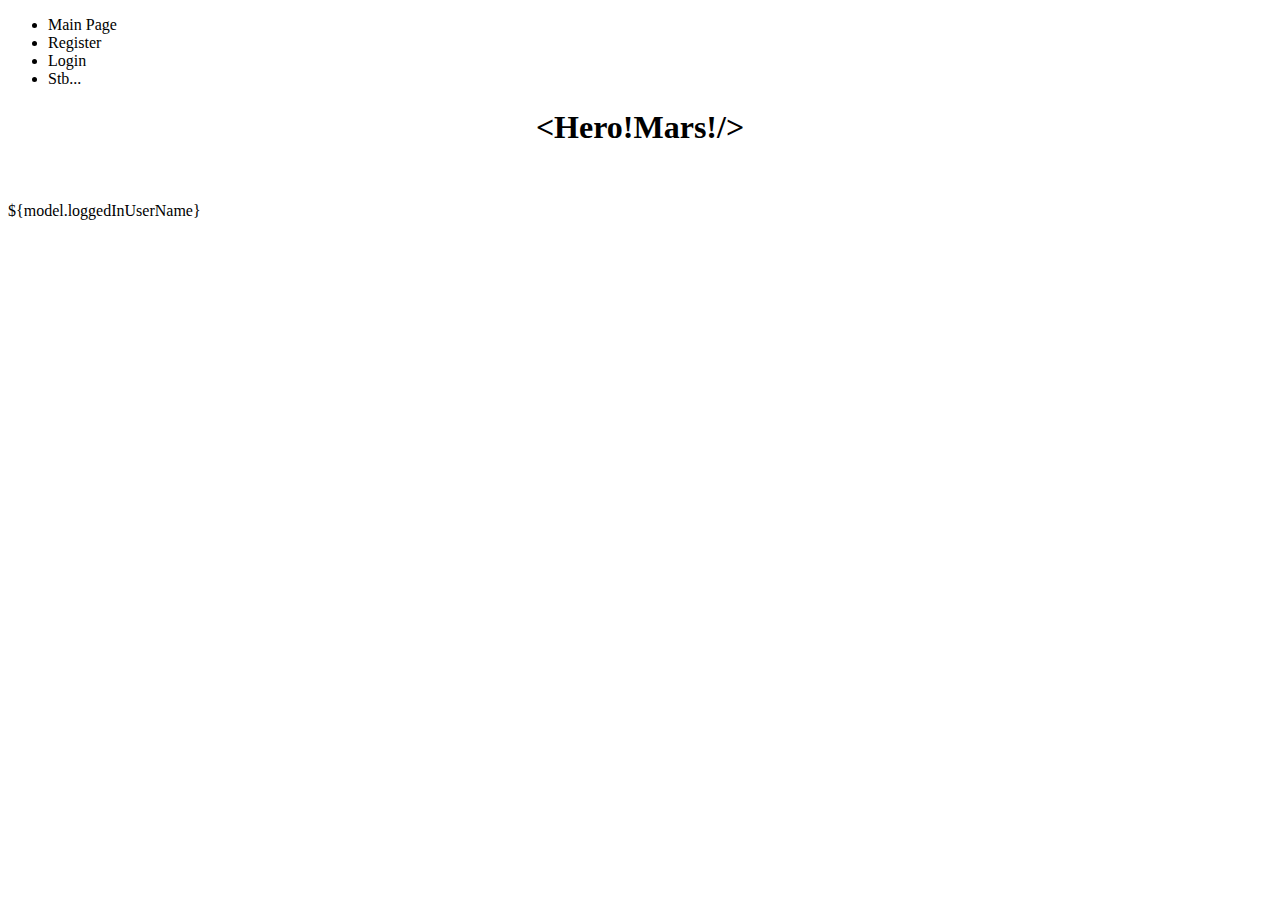
==== src/main/resources/templates/index.html @ 9a303999 "Playing with sessions - not working yet" ====
<!DOCTYPE html>
<html>
<head>
<meta charset="UTF-8">
<title>HeroMars - Main Page</title>

   <link rel="stylesheet" href="https://stackpath.bootstrapcdn.com/bootstrap/4.2.1/css/bootstrap.min.css" integrity="sha384-GJzZqFGwb1QTTN6wy59ffF1BuGJpLSa9DkKMp0DgiMDm4iYMj70gZWKYbI706tWS"
   crossorigin="anonymous">

   <script src="https://code.jquery.com/jquery-3.3.1.slim.min.js" integrity="sha384-q8i/X+965DzO0rT7abK41JStQIAqVgRVzpbzo5smXKp4YfRvH+8abtTE1Pi6jizo"
   crossorigin="anonymous"></script>
   <script src="https://cdnjs.cloudflare.com/ajax/libs/popper.js/1.14.6/umd/popper.min.js" integrity="sha384-wHAiFfRlMFy6i5SRaxvfOCifBUQy1xHdJ/yoi7FRNXMRBu5WHdZYu1hA6ZOblgut"
   crossorigin="anonymous"></script>
   <script src="https://stackpath.bootstrapcdn.com/bootstrap/4.2.1/js/bootstrap.min.js" integrity="sha384-B0UglyR+jN6CkvvICOB2joaf5I4l3gm9GU6Hc1og6Ls7i6U/mkkaduKaBhlAXv9k"
   crossorigin="anonymous"></script>
   
   <link rel="stylesheet" type="text/css" href="../css/index.css" />
   
   <script>
   
   
   
   document.getElementsByClassName("userNameSession").item(0).style.visibility="hidden";
   
   </script>

</head>

<body>


      <ul class="nav nav-tabs justify-content-center">
        <li class="nav-item">
          <a class="nav-link active" th:href="@{/index}">Main Page</a>
        </li>
        <li class="nav-item">
          <a class="nav-link" th:href="@{/register}">Register</a>
        </li>
        <li class="nav-item">
          <a class="nav-link" th:href="@{/login}">Login</a>
        </li>
        <li class="nav-item">
          <a class="nav-link" th:href="@{/stb}">Stb...</a>
        </li>
      </ul>


	<h1 align="center">&ltHero!Mars!/&gt</h1>
	
	<br/>
	
	<p>${model.loggedInUserName}</p>

</body>
</html>
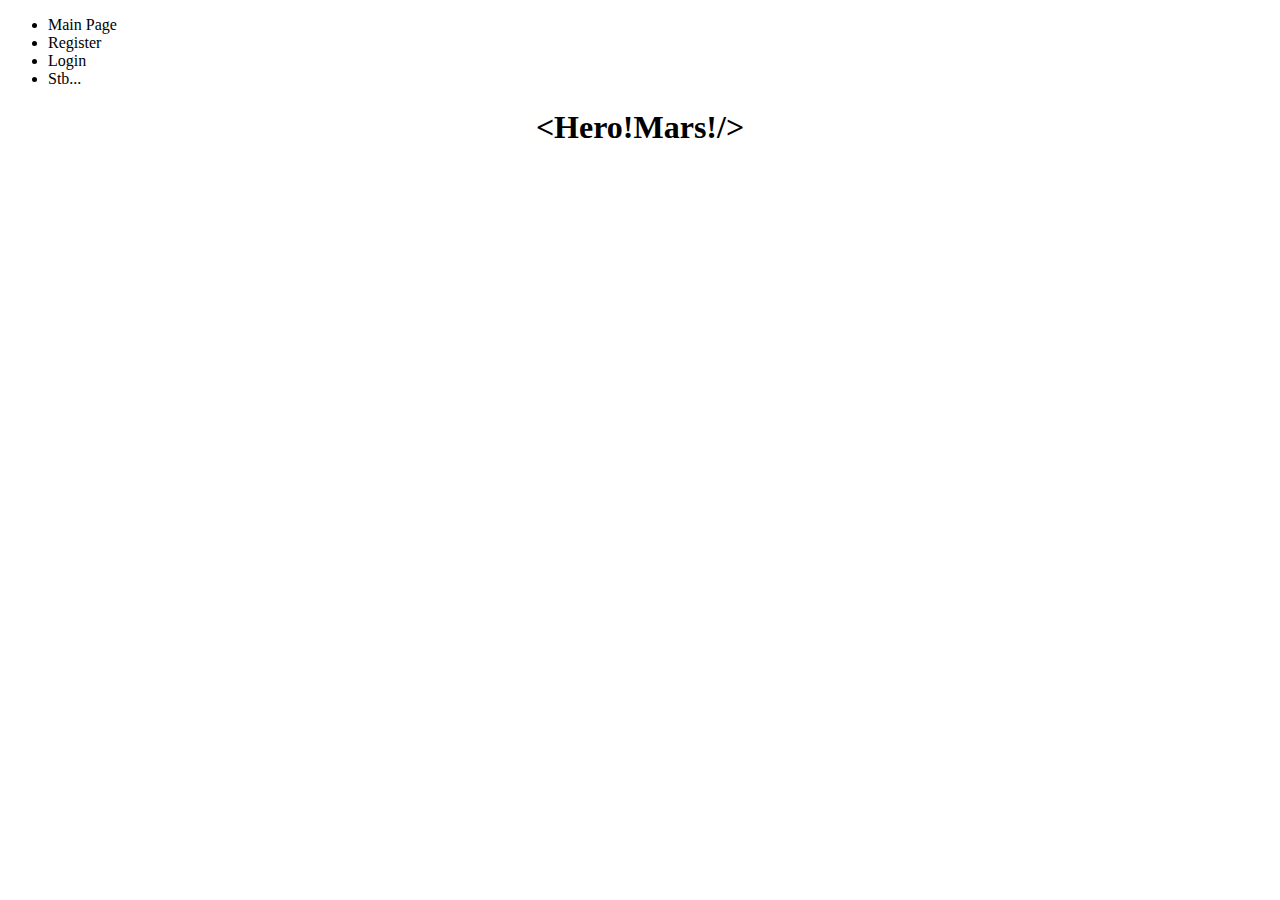
==== commit 7f39e2f1: "Minor updates (entities, session log)" ====
--- a/src/main/resources/templates/index.html
+++ b/src/main/resources/templates/index.html
@@ -15,14 +15,6 @@
    crossorigin="anonymous"></script>
    
    <link rel="stylesheet" type="text/css" href="../css/index.css" />
-   
-   <script>
-   
-   
-   
-   document.getElementsByClassName("userNameSession").item(0).style.visibility="hidden";
-   
-   </script>
 
 </head>
 
@@ -49,7 +41,7 @@
 	
 	<br/>
 	
-	<p>${model.loggedInUserName}</p>
+	<p th:text="'Logged in as: ' + ${loggedInUserName}" th:unless="${loggedInUserName == null}"></p>
 
 </body>
 </html>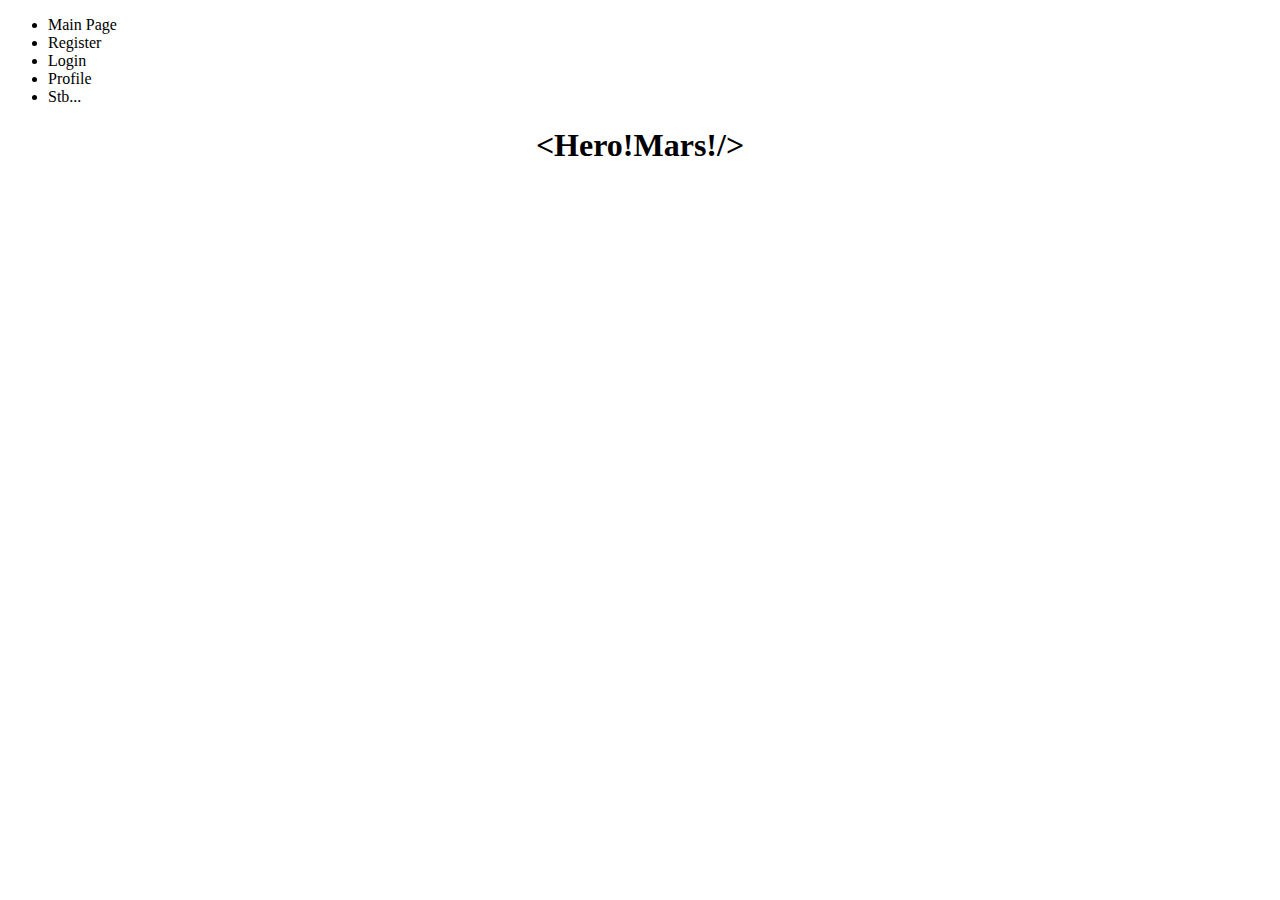
==== commit d6bd3925: "Hero selection is working and handled by the Session" ====
--- a/src/main/resources/templates/index.html
+++ b/src/main/resources/templates/index.html
@@ -32,6 +32,9 @@
           <a class="nav-link" th:href="@{/login}">Login</a>
         </li>
         <li class="nav-item">
+			<a class="nav-link" th:href="@{/profile}" th:unless="${loggedInUserName == null}">Profile</a>
+		</li>
+        <li class="nav-item">
           <a class="nav-link" th:href="@{/stb}">Stb...</a>
         </li>
       </ul>
@@ -42,6 +45,7 @@
 	<br/>
 	
 	<p th:text="'Logged in as: ' + ${loggedInUserName}" th:unless="${loggedInUserName == null}"></p>
+	<p th:text="'Selected hero: ' + ${currentHeroName}" th:unless="${currentHeroName == null}"></p>
 
 </body>
 </html>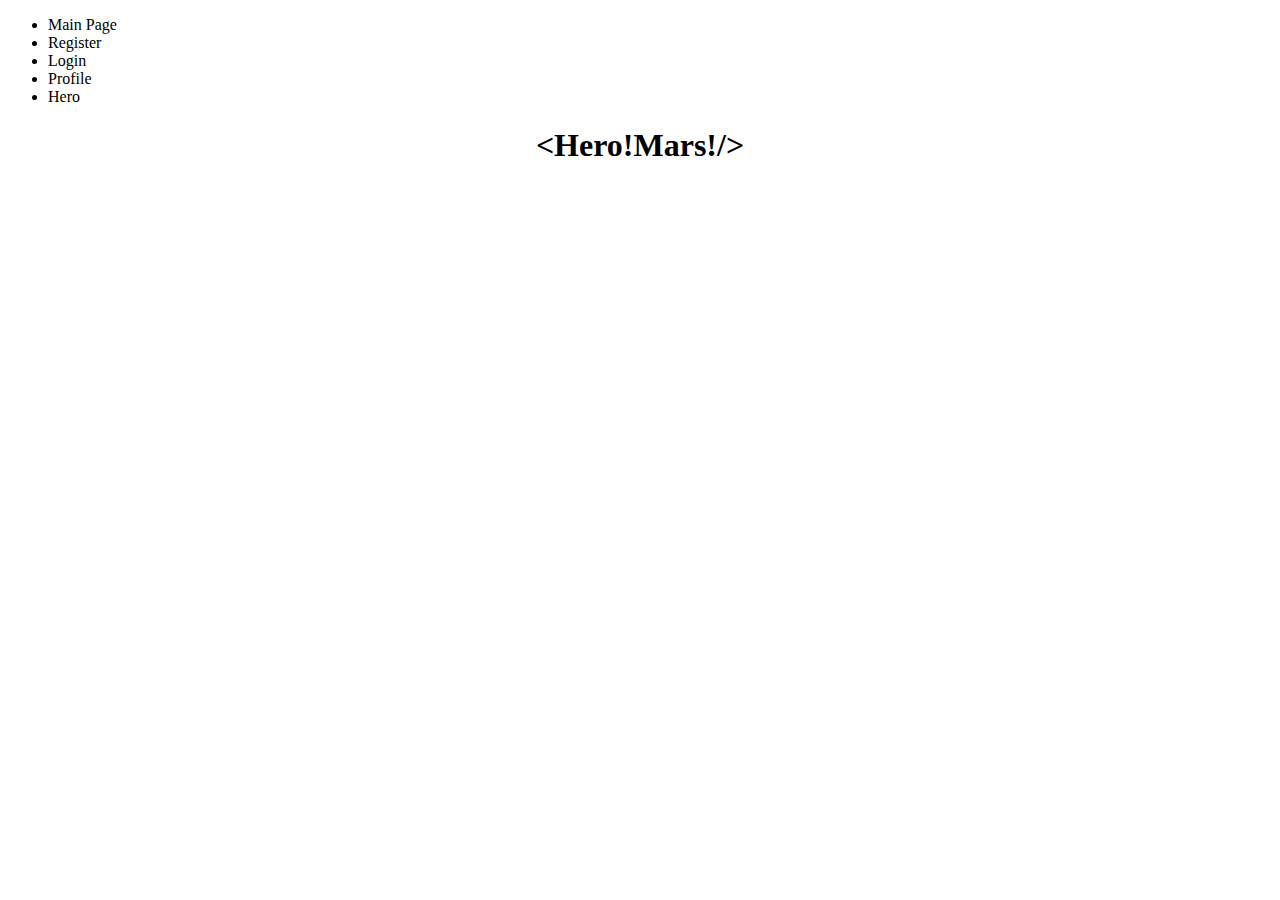
==== commit ccf17a56: "Adding Hero page to all site along with session data in all controllers." ====
--- a/src/main/resources/templates/index.html
+++ b/src/main/resources/templates/index.html
@@ -1,5 +1,6 @@
-<!DOCTYPE html>
-<html>
+<!DOCTYPE html SYSTEM "http://www.thymeleaf.org/dtd/xhtml11-thymeleaf-4.dtd">
+<html xmlns="http://www.w3.org/1999/xhtml"
+      xmlns:th="http://www.thymeleaf.org">
 <head>
 <meta charset="UTF-8">
 <title>HeroMars - Main Page</title>
@@ -22,22 +23,22 @@
 
 
       <ul class="nav nav-tabs justify-content-center">
-        <li class="nav-item">
-          <a class="nav-link active" th:href="@{/index}">Main Page</a>
-        </li>
-        <li class="nav-item">
-          <a class="nav-link" th:href="@{/register}">Register</a>
-        </li>
-        <li class="nav-item">
-          <a class="nav-link" th:href="@{/login}">Login</a>
-        </li>
-        <li class="nav-item">
-			<a class="nav-link" th:href="@{/profile}" th:unless="${loggedInUserName == null}">Profile</a>
+		<li class="nav-item">
+        	<a class="nav-link active" th:href="@{/index}">Main Page</a>
+      	</li>
+      	<li class="nav-item">
+        	<a class="nav-link" th:href="@{/register}">Register</a>
+      	</li>
+      	<li class="nav-item">
+			<a class="nav-link" th:href="@{/login}">Login</a>
+      	</li>
+      	<li class="nav-item">
+			<a class="nav-link" th:href="@{/profile}" th:unless="${sessionData == null || sessionData.currentUserName == null}">Profile</a>
 		</li>
-        <li class="nav-item">
-          <a class="nav-link" th:href="@{/stb}">Stb...</a>
-        </li>
-      </ul>
+      	<li class="nav-item">
+        	<a class="nav-link" th:href="@{/hero}" th:unless="${sessionData == null || sessionData.currentUserName == null || sessionData.currentHeroName == null}">Hero</a>
+      	</li>
+    </ul>
 
 
 	<h1 align="center">&ltHero!Mars!/&gt</h1>
@@ -46,6 +47,14 @@
 	
 	<p th:text="'Logged in as: ' + ${loggedInUserName}" th:unless="${loggedInUserName == null}"></p>
 	<p th:text="'Selected hero: ' + ${currentHeroName}" th:unless="${currentHeroName == null}"></p>
+	
+	
+	<div>
+	
+	<p th:text="'Logged in as: ' + ${session2.currentUserName}" th:unless="${session2 == null || session2.currentUserName == null}"></p>
+	<p th:text="'Selected hero: ' + ${session2.currentHeroName}" th:unless="${session2 == null || session2.currentHeroName == null}"></p>
+	
+	</div>
 
 </body>
 </html>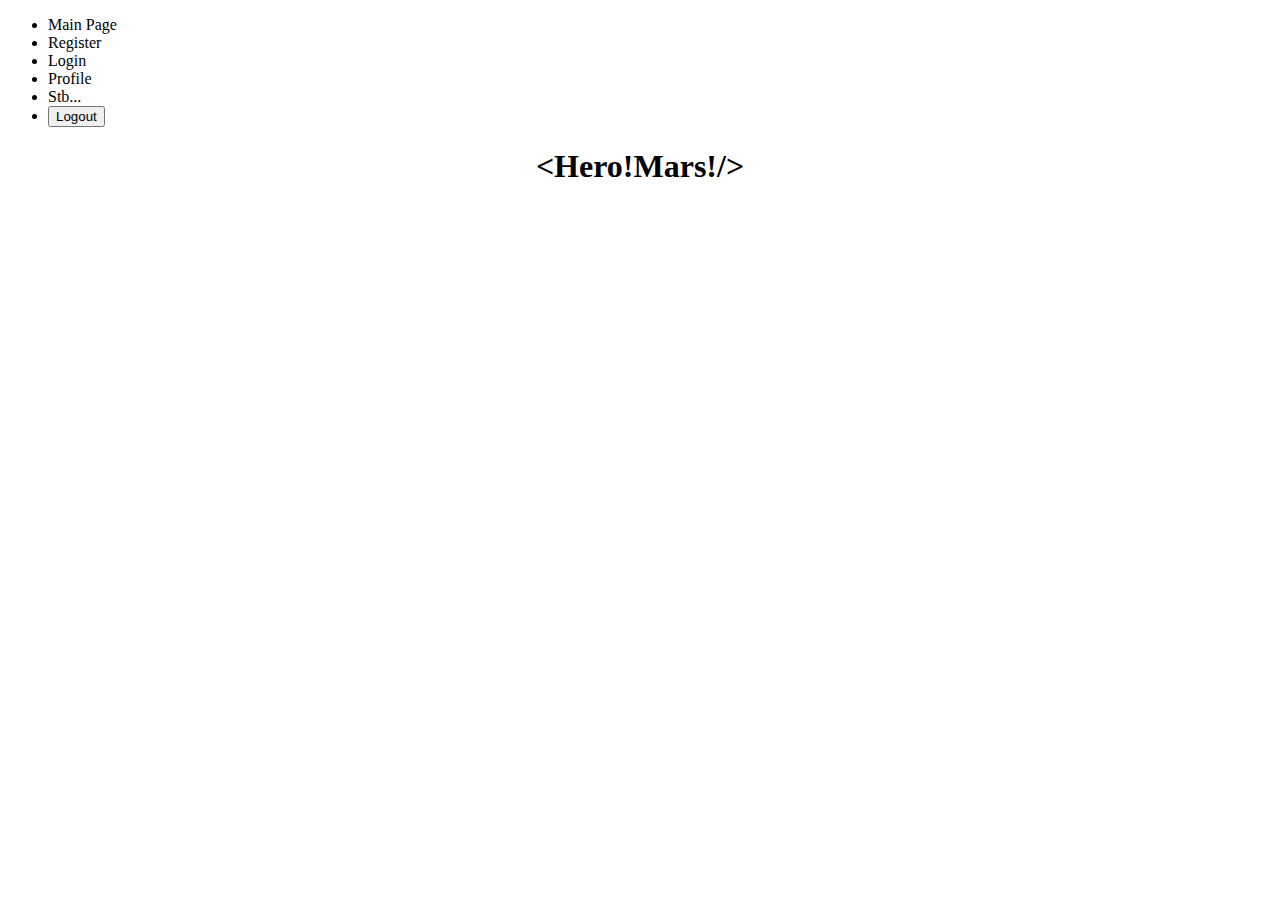
==== commit c5740cae: "Logout is working" ====
--- a/src/main/resources/templates/index.html
+++ b/src/main/resources/templates/index.html
@@ -1,59 +1,69 @@
 <!DOCTYPE html SYSTEM "http://www.thymeleaf.org/dtd/xhtml11-thymeleaf-4.dtd">
 <html xmlns="http://www.w3.org/1999/xhtml"
-      xmlns:th="http://www.thymeleaf.org">
+	xmlns:th="http://www.thymeleaf.org">
 <head>
 <meta charset="UTF-8">
 <title>HeroMars - Main Page</title>
 
-   <link rel="stylesheet" href="https://stackpath.bootstrapcdn.com/bootstrap/4.2.1/css/bootstrap.min.css" integrity="sha384-GJzZqFGwb1QTTN6wy59ffF1BuGJpLSa9DkKMp0DgiMDm4iYMj70gZWKYbI706tWS"
-   crossorigin="anonymous">
+<link rel="stylesheet"
+	href="https://stackpath.bootstrapcdn.com/bootstrap/4.2.1/css/bootstrap.min.css"
+	integrity="sha384-GJzZqFGwb1QTTN6wy59ffF1BuGJpLSa9DkKMp0DgiMDm4iYMj70gZWKYbI706tWS"
+	crossorigin="anonymous">
 
-   <script src="https://code.jquery.com/jquery-3.3.1.slim.min.js" integrity="sha384-q8i/X+965DzO0rT7abK41JStQIAqVgRVzpbzo5smXKp4YfRvH+8abtTE1Pi6jizo"
-   crossorigin="anonymous"></script>
-   <script src="https://cdnjs.cloudflare.com/ajax/libs/popper.js/1.14.6/umd/popper.min.js" integrity="sha384-wHAiFfRlMFy6i5SRaxvfOCifBUQy1xHdJ/yoi7FRNXMRBu5WHdZYu1hA6ZOblgut"
-   crossorigin="anonymous"></script>
-   <script src="https://stackpath.bootstrapcdn.com/bootstrap/4.2.1/js/bootstrap.min.js" integrity="sha384-B0UglyR+jN6CkvvICOB2joaf5I4l3gm9GU6Hc1og6Ls7i6U/mkkaduKaBhlAXv9k"
-   crossorigin="anonymous"></script>
-   
-   <link rel="stylesheet" type="text/css" href="../css/index.css" />
+<script src="https://code.jquery.com/jquery-3.3.1.slim.min.js"
+	integrity="sha384-q8i/X+965DzO0rT7abK41JStQIAqVgRVzpbzo5smXKp4YfRvH+8abtTE1Pi6jizo"
+	crossorigin="anonymous"></script>
+<script
+	src="https://cdnjs.cloudflare.com/ajax/libs/popper.js/1.14.6/umd/popper.min.js"
+	integrity="sha384-wHAiFfRlMFy6i5SRaxvfOCifBUQy1xHdJ/yoi7FRNXMRBu5WHdZYu1hA6ZOblgut"
+	crossorigin="anonymous"></script>
+<script
+	src="https://stackpath.bootstrapcdn.com/bootstrap/4.2.1/js/bootstrap.min.js"
+	integrity="sha384-B0UglyR+jN6CkvvICOB2joaf5I4l3gm9GU6Hc1og6Ls7i6U/mkkaduKaBhlAXv9k"
+	crossorigin="anonymous"></script>
+
+<link rel="stylesheet" type="text/css" href="../css/index.css" />
 
 </head>
 
 <body>
 
 
-      <ul class="nav nav-tabs justify-content-center">
-		<li class="nav-item">
-        	<a class="nav-link active" th:href="@{/index}">Main Page</a>
-      	</li>
-      	<li class="nav-item">
-        	<a class="nav-link" th:href="@{/register}">Register</a>
-      	</li>
-      	<li class="nav-item">
-			<a class="nav-link" th:href="@{/login}">Login</a>
-      	</li>
-      	<li class="nav-item">
-			<a class="nav-link" th:href="@{/profile}" th:unless="${sessionData == null || sessionData.currentUserName == null}">Profile</a>
+	<ul class="nav nav-tabs justify-content-center">
+		<li class="nav-item"><a class="nav-link active"
+			th:href="@{/index}">Main Page</a></li>
+		<li class="nav-item"><a class="nav-link" th:href="@{/register}">Register</a>
 		</li>
-      	<li class="nav-item">
-        	<a class="nav-link" th:href="@{/hero}" th:unless="${sessionData == null || sessionData.currentUserName == null || sessionData.currentHeroName == null}">Hero</a>
-      	</li>
-    </ul>
+		<li class="nav-item"><a class="nav-link" th:href="@{/login}">Login</a>
+		</li>
+		<li class="nav-item"><a class="nav-link" th:href="@{/profile}"
+			th:unless="${loggedInUserName == null}">Profile</a></li>
+		<li class="nav-item"><a class="nav-link" th:href="@{/stb}">Stb...</a>
+		</li>
+		<li class="nav-item"><form class="nav-link" action="#"
+				th:action="@{/logout}" method="GET"
+				th:unless="${loggedInUserName == null}">
+				<input type="submit" value="Logout" />
+			</form></li>
+	</ul>
+
+	<h1 align="center">&ltHero!Mars!/&gt</h1>
+
+	<br />
+
+	<p th:text="'Logged in as: ' + ${loggedInUserName}"
+		th:unless="${loggedInUserName == null}"></p>
+	<p th:text="'Selected hero: ' + ${currentHeroName}"
+		th:unless="${currentHeroName == null}"></p>
 
 
-	<h1 align="center">&ltHero!Mars!/&gt</h1>
-	
-	<br/>
-	
-	<p th:text="'Logged in as: ' + ${loggedInUserName}" th:unless="${loggedInUserName == null}"></p>
-	<p th:text="'Selected hero: ' + ${currentHeroName}" th:unless="${currentHeroName == null}"></p>
-	
-	
 	<div>
-	
-	<p th:text="'Logged in as: ' + ${session2.currentUserName}" th:unless="${session2 == null || session2.currentUserName == null}"></p>
-	<p th:text="'Selected hero: ' + ${session2.currentHeroName}" th:unless="${session2 == null || session2.currentHeroName == null}"></p>
-	
+
+		<p th:text="'Logged in as: ' + ${session2.currentUserName}"
+			th:unless="${session2 == null || session2.currentUserName == null}"></p>
+		<p th:text="'Selected hero: ' + ${session2.currentHeroName}"
+			th:unless="${session2 == null || session2.currentHeroName == null}"></p>
+
 	</div>
 
 </body>
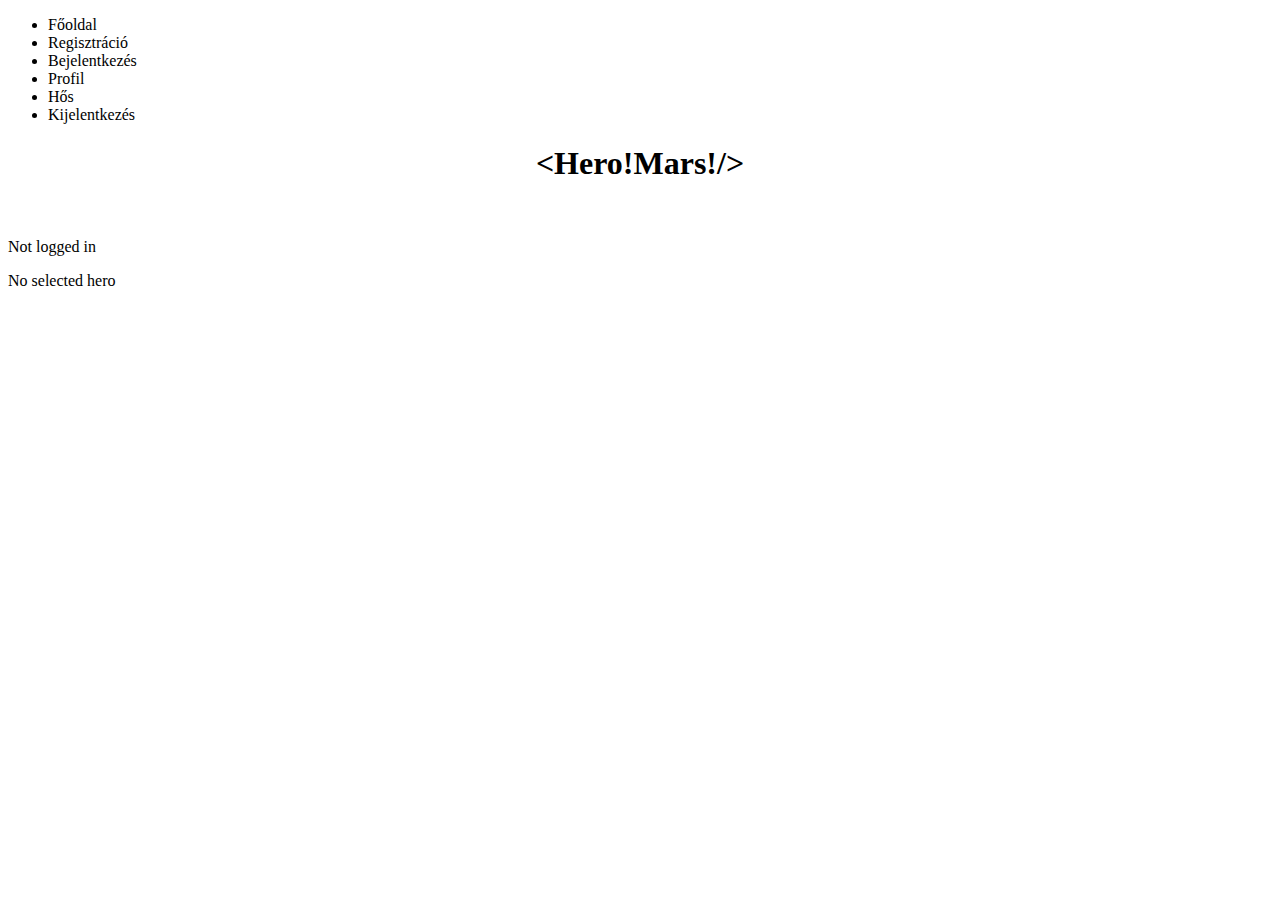
==== commit 63dbd056: "Finalizing menu structure" ====
--- a/src/main/resources/templates/index.html
+++ b/src/main/resources/templates/index.html
@@ -30,40 +30,44 @@
 
 
 	<ul class="nav nav-tabs justify-content-center">
-		<li class="nav-item"><a class="nav-link active"
-			th:href="@{/index}">Main Page</a></li>
-		<li class="nav-item"><a class="nav-link" th:href="@{/register}">Register</a>
+		<li class="nav-item">
+        	<a class="nav-link active" th:href="@{/index}">Főoldal</a>
+      	</li>
+      	<li class="nav-item">
+        	<a class="nav-link" th:href="@{/register}" th:unless="${sessionData == null || sessionData.currentUserName != null}" >Regisztráció</a>
+      	</li>
+      	<li class="nav-item">
+			<a class="nav-link" th:href="@{/login}" th:unless="${sessionData == null || sessionData.currentUserName != null}" >Bejelentkezés</a>
+      	</li>
+      	<li class="nav-item">
+			<a class="nav-link" th:href="@{/profile}" th:unless="${sessionData == null || sessionData.currentUserName == null}">Profil</a>
 		</li>
-		<li class="nav-item"><a class="nav-link" th:href="@{/login}">Login</a>
+      	<li class="nav-item">
+        	<a class="nav-link" th:href="@{/hero}" th:unless="${sessionData == null || sessionData.currentUserName == null || sessionData.currentHeroName == null}">Hős</a>
+      	</li>
+		<li class="nav-item">
+			<a class="nav-link" th:href="@{/logout}" th:unless="${sessionData == null || sessionData.currentUserName == null}">Kijelentkezés</a>
 		</li>
-		<li class="nav-item"><a class="nav-link" th:href="@{/profile}"
-			th:unless="${loggedInUserName == null}">Profile</a></li>
-		<li class="nav-item"><a class="nav-link" th:href="@{/stb}">Stb...</a>
-		</li>
-		<li class="nav-item"><form class="nav-link" action="#"
-				th:action="@{/logout}" method="GET"
-				th:unless="${loggedInUserName == null}">
-				<input type="submit" value="Logout" />
-			</form></li>
-	</ul>
+    </ul>
 
 	<h1 align="center">&ltHero!Mars!/&gt</h1>
 
 	<br />
 
-	<p th:text="'Logged in as: ' + ${loggedInUserName}"
-		th:unless="${loggedInUserName == null}"></p>
-	<p th:text="'Selected hero: ' + ${currentHeroName}"
-		th:unless="${currentHeroName == null}"></p>
+	<p th:text="'Logged in as: ' + ${sessionData.currentUserName}"
+		th:unless="${sessionData == null || sessionData.currentUserName == null}"></p>
+	<p th:text="'Selected hero: ' + ${sessionData.currentHeroName}"
+		th:unless="${sessionData == null || sessionData.currentHeroName == null}"></p>
 
+	
+	<div th:switch="${sessionData.currentUserName}" th:unless="${sessionData == null}">
+		<p th:case="null">Not logged in</p>
+		<p th:case="*" th:text="'Logged in as: ' + ${sessionData.currentUserName}"></p>
+	</div>
 
-	<div>
-
-		<p th:text="'Logged in as: ' + ${session2.currentUserName}"
-			th:unless="${session2 == null || session2.currentUserName == null}"></p>
-		<p th:text="'Selected hero: ' + ${session2.currentHeroName}"
-			th:unless="${session2 == null || session2.currentHeroName == null}"></p>
-
+	<div th:switch="${sessionData.currentHeroName}" th:unless="${sessionData == null}">
+		<p th:case="null">No selected hero</p>
+		<p th:case="*" th:text="'Selected hero: ' + ${sessionData.currentHeroName}"></p>
 	</div>
 
 </body>
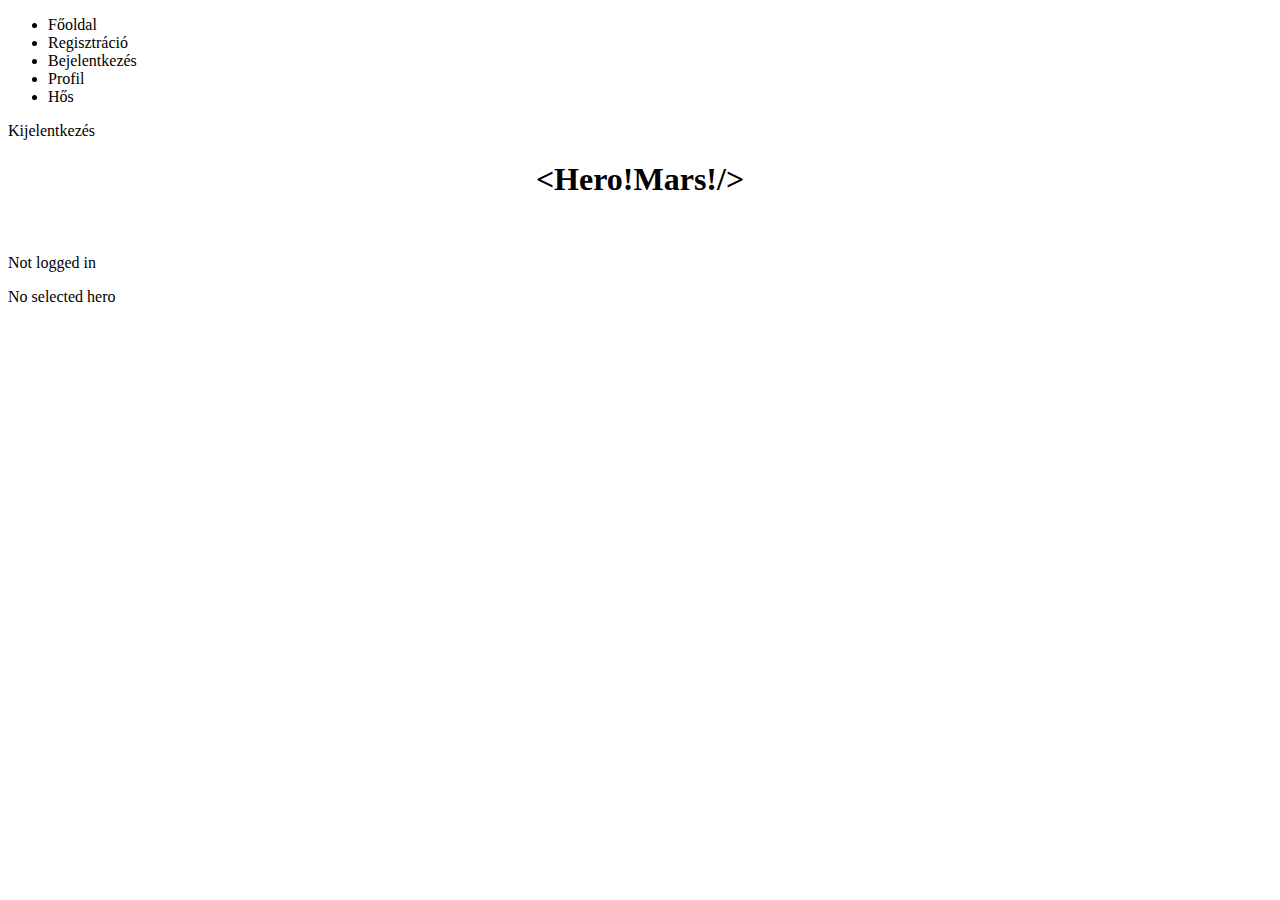
==== commit 43706f70: "Unified menu and bug fix" ====
--- a/src/main/resources/templates/index.html
+++ b/src/main/resources/templates/index.html
@@ -28,27 +28,35 @@
 
 <body>
 
+	<div class="menuLine">
+	
+		<div class="mainMenu">
 
-	<ul class="nav nav-tabs justify-content-center">
-		<li class="nav-item">
-        	<a class="nav-link active" th:href="@{/index}">Főoldal</a>
-      	</li>
-      	<li class="nav-item">
-        	<a class="nav-link" th:href="@{/register}" th:unless="${sessionData == null || sessionData.currentUserName != null}" >Regisztráció</a>
-      	</li>
-      	<li class="nav-item">
-			<a class="nav-link" th:href="@{/login}" th:unless="${sessionData == null || sessionData.currentUserName != null}" >Bejelentkezés</a>
-      	</li>
-      	<li class="nav-item">
-			<a class="nav-link" th:href="@{/profile}" th:unless="${sessionData == null || sessionData.currentUserName == null}">Profil</a>
-		</li>
-      	<li class="nav-item">
-        	<a class="nav-link" th:href="@{/hero}" th:unless="${sessionData == null || sessionData.currentUserName == null || sessionData.currentHeroName == null}">Hős</a>
-      	</li>
-		<li class="nav-item">
-			<a class="nav-link" th:href="@{/logout}" th:unless="${sessionData == null || sessionData.currentUserName == null}">Kijelentkezés</a>
-		</li>
-    </ul>
+			<ul class="nav nav-tabs justify-content-center">
+				<li class="nav-item">
+		        	<a class="nav-link active" th:href="@{/index}">Főoldal</a>
+		      	</li>
+		      	<li class="nav-item">
+		        	<a class="nav-link" th:href="@{/register}" th:unless="${sessionData == null || sessionData.currentUserName != null}" >Regisztráció</a>
+		      	</li>
+		      	<li class="nav-item">
+					<a class="nav-link" th:href="@{/login}" th:unless="${sessionData == null || sessionData.currentUserName != null}" >Bejelentkezés</a>
+		      	</li>
+		      	<li class="nav-item">
+					<a class="nav-link" th:href="@{/profile}" th:unless="${sessionData == null || sessionData.currentUserName == null}">Profil</a>
+				</li>
+		      	<li class="nav-item">
+		        	<a class="nav-link" th:href="@{/hero}" th:unless="${sessionData == null || sessionData.currentUserName == null || sessionData.currentHeroName == null}">Hős</a>
+		      	</li>
+		    </ul>
+    
+	    </div>
+    
+ 	</div>
+ 	
+ 	<div class="logout">
+		<a class="nav-link" th:href="@{/logout}" th:unless="${sessionData == null || sessionData.currentUserName == null}">Kijelentkezés</a>
+	</div>    
 
 	<h1 align="center">&ltHero!Mars!/&gt</h1>
 
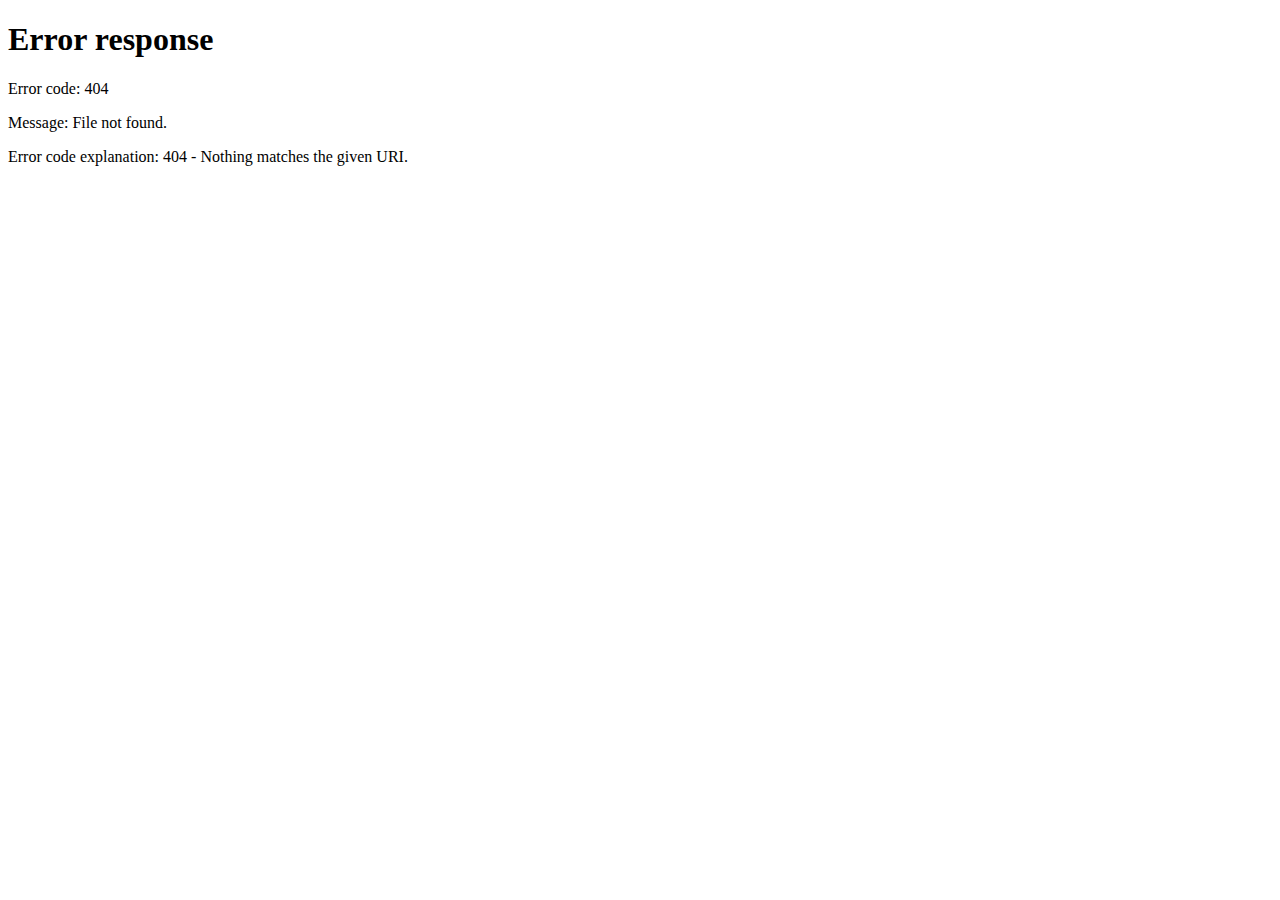
==== commit 04905924: "Merge branch 'HM-31-Smith' into develop" ====
--- a/src/main/resources/templates/index.html
+++ b/src/main/resources/templates/index.html
@@ -1,82 +1,20 @@
-<!DOCTYPE html SYSTEM "http://www.thymeleaf.org/dtd/xhtml11-thymeleaf-4.dtd">
-<html xmlns="http://www.w3.org/1999/xhtml"
-	xmlns:th="http://www.thymeleaf.org">
+<!DOCTYPE html>
+<html>
 <head>
-<meta charset="UTF-8">
-<title>HeroMars - Main Page</title>
-
-<link rel="stylesheet"
-	href="https://stackpath.bootstrapcdn.com/bootstrap/4.2.1/css/bootstrap.min.css"
-	integrity="sha384-GJzZqFGwb1QTTN6wy59ffF1BuGJpLSa9DkKMp0DgiMDm4iYMj70gZWKYbI706tWS"
-	crossorigin="anonymous">
-
-<script src="https://code.jquery.com/jquery-3.3.1.slim.min.js"
-	integrity="sha384-q8i/X+965DzO0rT7abK41JStQIAqVgRVzpbzo5smXKp4YfRvH+8abtTE1Pi6jizo"
-	crossorigin="anonymous"></script>
-<script
-	src="https://cdnjs.cloudflare.com/ajax/libs/popper.js/1.14.6/umd/popper.min.js"
-	integrity="sha384-wHAiFfRlMFy6i5SRaxvfOCifBUQy1xHdJ/yoi7FRNXMRBu5WHdZYu1hA6ZOblgut"
-	crossorigin="anonymous"></script>
-<script
-	src="https://stackpath.bootstrapcdn.com/bootstrap/4.2.1/js/bootstrap.min.js"
-	integrity="sha384-B0UglyR+jN6CkvvICOB2joaf5I4l3gm9GU6Hc1og6Ls7i6U/mkkaduKaBhlAXv9k"
-	crossorigin="anonymous"></script>
-
-<link rel="stylesheet" type="text/css" href="../css/index.css" />
+	<meta charset="UTF-8">
+	<title>HeroMars</title>
+	
+	<script type="text/javascript">
+	
+		function redirect() {
+			window.location.href = '/main';
+		}
+	
+	</script>
 
 </head>
 
-<body>
+<body onload="redirect()">
+</body>
 
-	<div class="menuLine">
-	
-		<div class="mainMenu">
-
-			<ul class="nav nav-tabs justify-content-center">
-				<li class="nav-item">
-		        	<a class="nav-link active" th:href="@{/index}">Főoldal</a>
-		      	</li>
-		      	<li class="nav-item">
-		        	<a class="nav-link" th:href="@{/register}" th:unless="${sessionData == null || sessionData.currentUserName != null}" >Regisztráció</a>
-		      	</li>
-		      	<li class="nav-item">
-					<a class="nav-link" th:href="@{/login}" th:unless="${sessionData == null || sessionData.currentUserName != null}" >Bejelentkezés</a>
-		      	</li>
-		      	<li class="nav-item">
-					<a class="nav-link" th:href="@{/profile}" th:unless="${sessionData == null || sessionData.currentUserName == null}">Profil</a>
-				</li>
-		      	<li class="nav-item">
-		        	<a class="nav-link" th:href="@{/hero}" th:unless="${sessionData == null || sessionData.currentUserName == null || sessionData.currentHeroName == null}">Hős</a>
-		      	</li>
-		    </ul>
-    
-	    </div>
-    
- 	</div>
- 	
- 	<div class="logout">
-		<a class="nav-link" th:href="@{/logout}" th:unless="${sessionData == null || sessionData.currentUserName == null}">Kijelentkezés</a>
-	</div>    
-
-	<h1 align="center">&ltHero!Mars!/&gt</h1>
-
-	<br />
-
-	<p th:text="'Logged in as: ' + ${sessionData.currentUserName}"
-		th:unless="${sessionData == null || sessionData.currentUserName == null}"></p>
-	<p th:text="'Selected hero: ' + ${sessionData.currentHeroName}"
-		th:unless="${sessionData == null || sessionData.currentHeroName == null}"></p>
-
-	
-	<div th:switch="${sessionData.currentUserName}" th:unless="${sessionData == null}">
-		<p th:case="null">Not logged in</p>
-		<p th:case="*" th:text="'Logged in as: ' + ${sessionData.currentUserName}"></p>
-	</div>
-
-	<div th:switch="${sessionData.currentHeroName}" th:unless="${sessionData == null}">
-		<p th:case="null">No selected hero</p>
-		<p th:case="*" th:text="'Selected hero: ' + ${sessionData.currentHeroName}"></p>
-	</div>
-
-</body>
 </html>